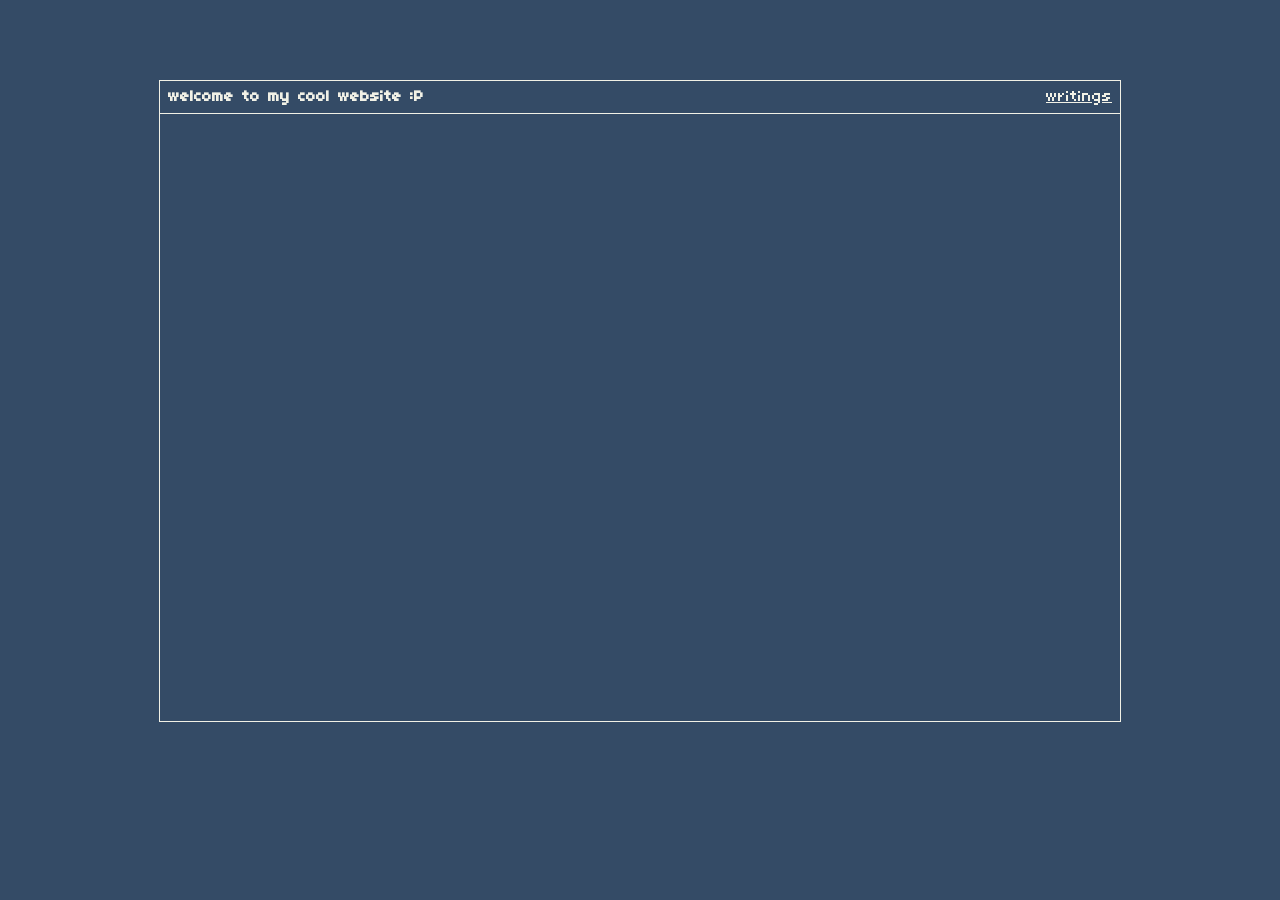
==== index.html @ 350b72e6 "feat(index): add writings link" ====
<!doctype html>
<html lang="en">
	<head>
		<meta charset="UTF-8" />
		<meta name="viewport" content="width=device-width, initial-scale=1.0" />

		<title>cisco2600's cool website</title>

		<link rel="stylesheet" href="styles.css" />
	</head>
	<body>
		<div id="container">
			<div id="top-bar">
				<h1 id="title">welcome to my cool website :P</h1>

				<div>
					<a href="#">writings</a>
				</div>
			</div>
		</div>
	</body>
</html>
---- styles.css ----
@font-face {
	font-family: "04b03";
	src: url("fonts/04b03.ttf") format("truetype");
	font-weight: normal;
	font-style: normal;
}

:root {
	--background-color: #344b66;
	--foreground-color: #f1f1e6;
}

* {
	margin: 0;
	padding: 0;

	font-family: "04b03";
	color: var(--foreground-color);
}

body {
	background-color: var(--background-color);

	display: flex;
	justify-content: center;
}

#container {
	margin-top: 5rem;

	width: 60rem;
	height: 40rem;

	border-style: solid;
	border-width: 0.1rem;
	border-color: var(--foreground-color);
}

#top-bar {
	display: flex;
	justify-content: space-between;

	padding: 0.5rem;

	border-style: solid;
	border-width: 0;
	border-bottom-width: 0.1rem;
	border-color: var(--foreground-color);
}

#title {
	font-size: 1rem;
}
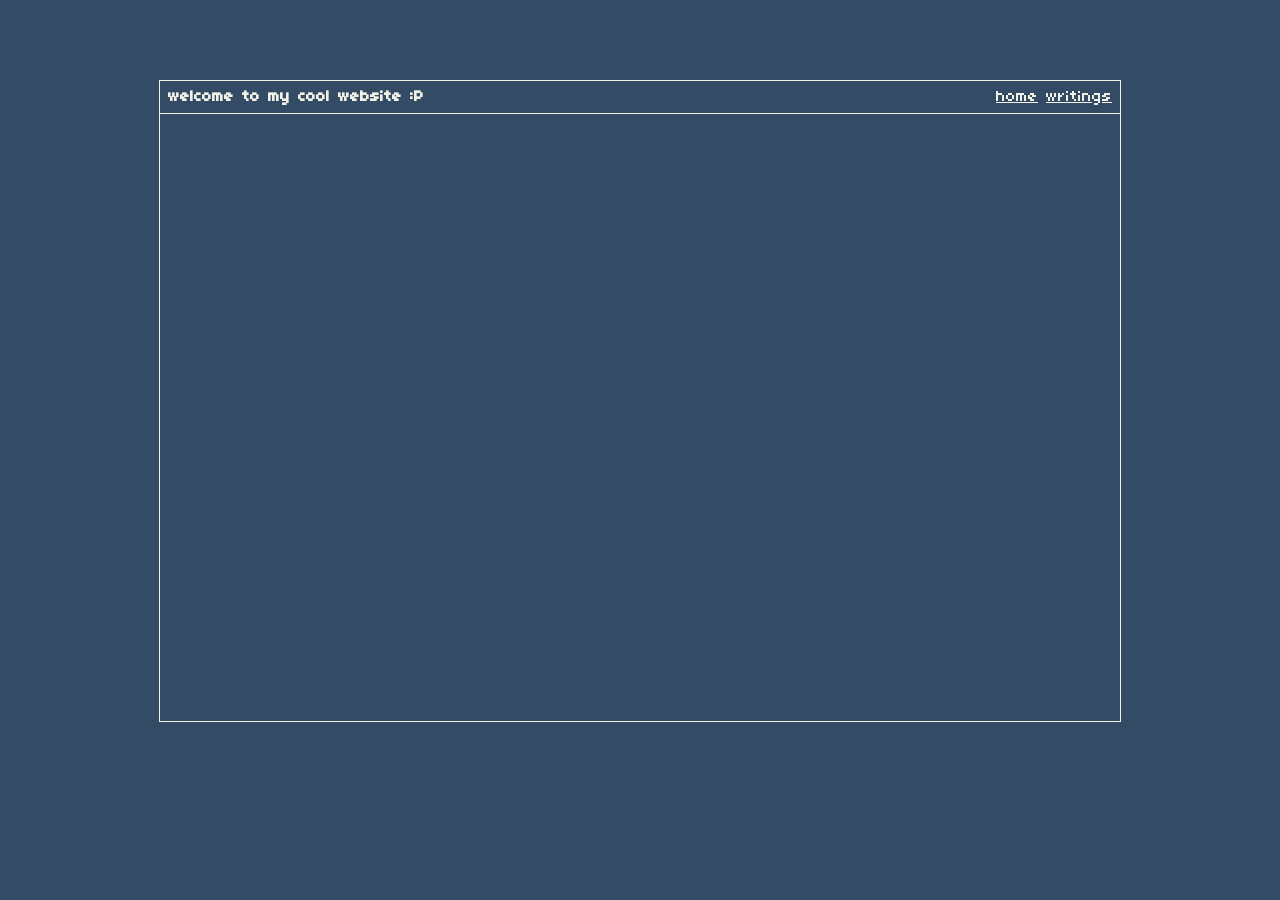
==== commit e2099570: "feat: add home button" ====
--- a/index.html
+++ b/index.html
@@ -6,17 +6,25 @@
 
 		<title>cisco2600's cool website</title>
 
-		<link rel="stylesheet" href="styles.css" />
+		<link rel="stylesheet" href="/global.css" />
 	</head>
-	<body>
+		<div id="pencil-cursor" class="cursor">
+			<img src="/images/pencil.gif" width="32" />
+		</div>
+
+		<canvas id="paper"></canvas>
+
 		<div id="container">
 			<div id="top-bar">
 				<h1 id="title">welcome to my cool website :P</h1>
 
 				<div>
-					<a href="#">writings</a>
+					<a href="/">home</a>
+					<a href="/pages/writings.html">writings</a>
 				</div>
 			</div>
 		</div>
+
+		<script src="/global.js"></script>
 	</body>
 </html>
--- a/global.css
+++ b/global.css
@@ -0,0 +1,79 @@
+@font-face {
+	font-family: "04b03";
+	src: url("fonts/04b03.ttf") format("truetype");
+	font-weight: normal;
+	font-style: normal;
+}
+
+:root {
+	--background-color: #344b66;
+	--foreground-color: #f1f1e6;
+	--secondary-color: #657c99;
+}
+
+* {
+	margin: 0;
+	padding: 0;
+
+	font-family: "04b03";
+	color: var(--foreground-color);
+}
+
+body {
+	background-color: var(--background-color);
+
+	display: flex;
+	justify-content: center;
+}
+
+#paper {
+	width: 100vw;
+	height: 100vh;
+	cursor: none;
+}
+
+#container {
+	position: absolute;
+	margin-top: 5rem;
+
+	width: 60rem;
+	height: 40rem;
+
+	border-style: solid;
+	border-width: 0.1rem;
+	border-color: var(--foreground-color);
+
+	background-color: var(--background-color);
+
+	overflow: scroll;
+}
+
+#top-bar {
+	position: sticky;
+	top: 0;
+
+	display: flex;
+	justify-content: space-between;
+
+	padding: 0.5rem;
+
+	border-style: solid;
+	border-width: 0;
+	border-bottom-width: 0.1rem;
+	border-color: var(--foreground-color);
+	background-color: var(--background-color);
+}
+
+#title {
+	font-size: 1rem;
+}
+
+.cursor {
+	display: none;
+
+	position: fixed;
+
+	pointer-events: none;
+
+	z-index: 9999;
+}
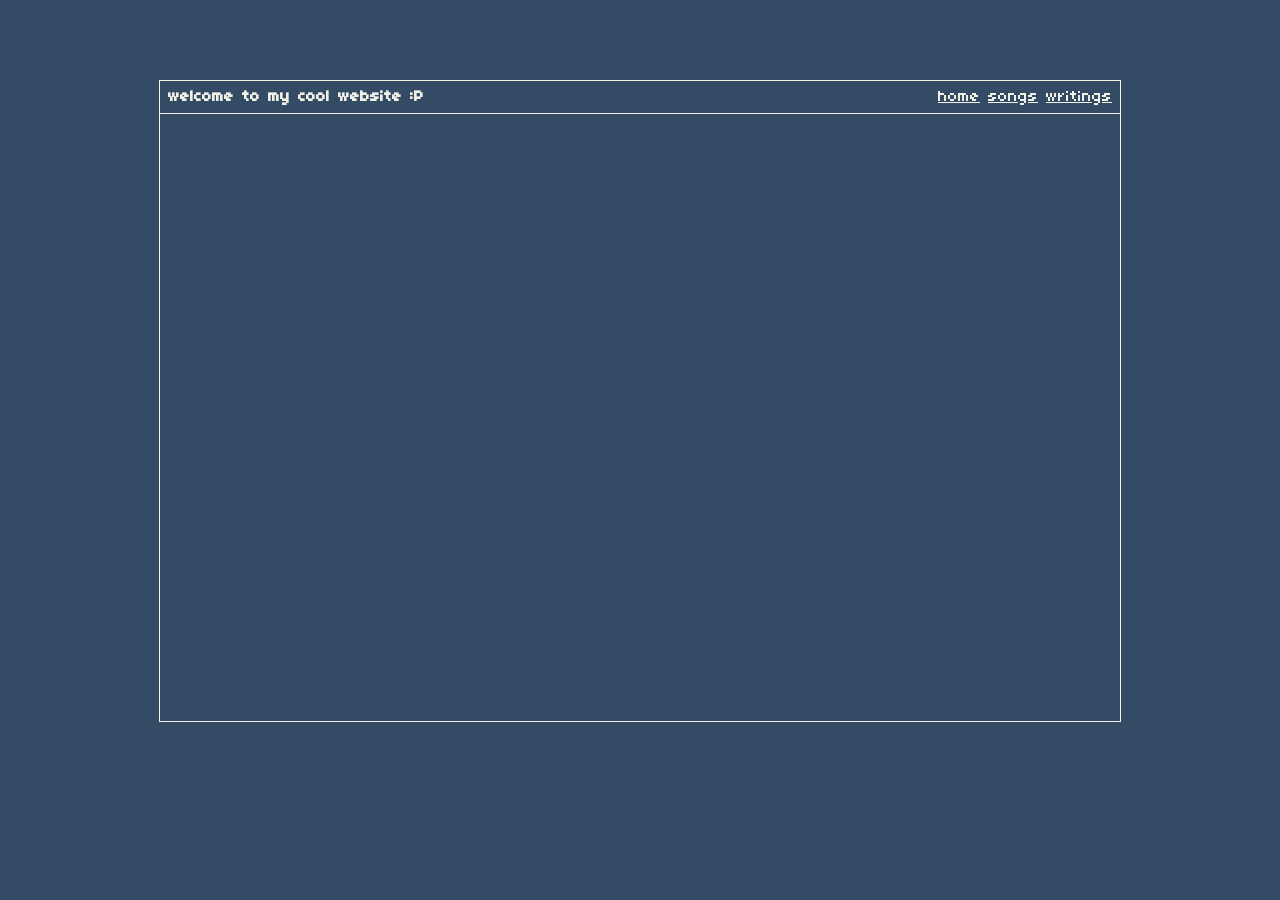
==== commit 58696249: "fix: add missing tags" ====
--- a/index.html
+++ b/index.html
@@ -8,6 +8,7 @@
 
 		<link rel="stylesheet" href="/global.css" />
 	</head>
+	<body>
 		<div id="pencil-cursor" class="cursor">
 			<img src="/images/pencil.gif" width="32" />
 		</div>
@@ -20,6 +21,7 @@
 
 				<div>
 					<a href="/">home</a>
+					<a href="/pages/songs.html">songs</a>
 					<a href="/pages/writings.html">writings</a>
 				</div>
 			</div>
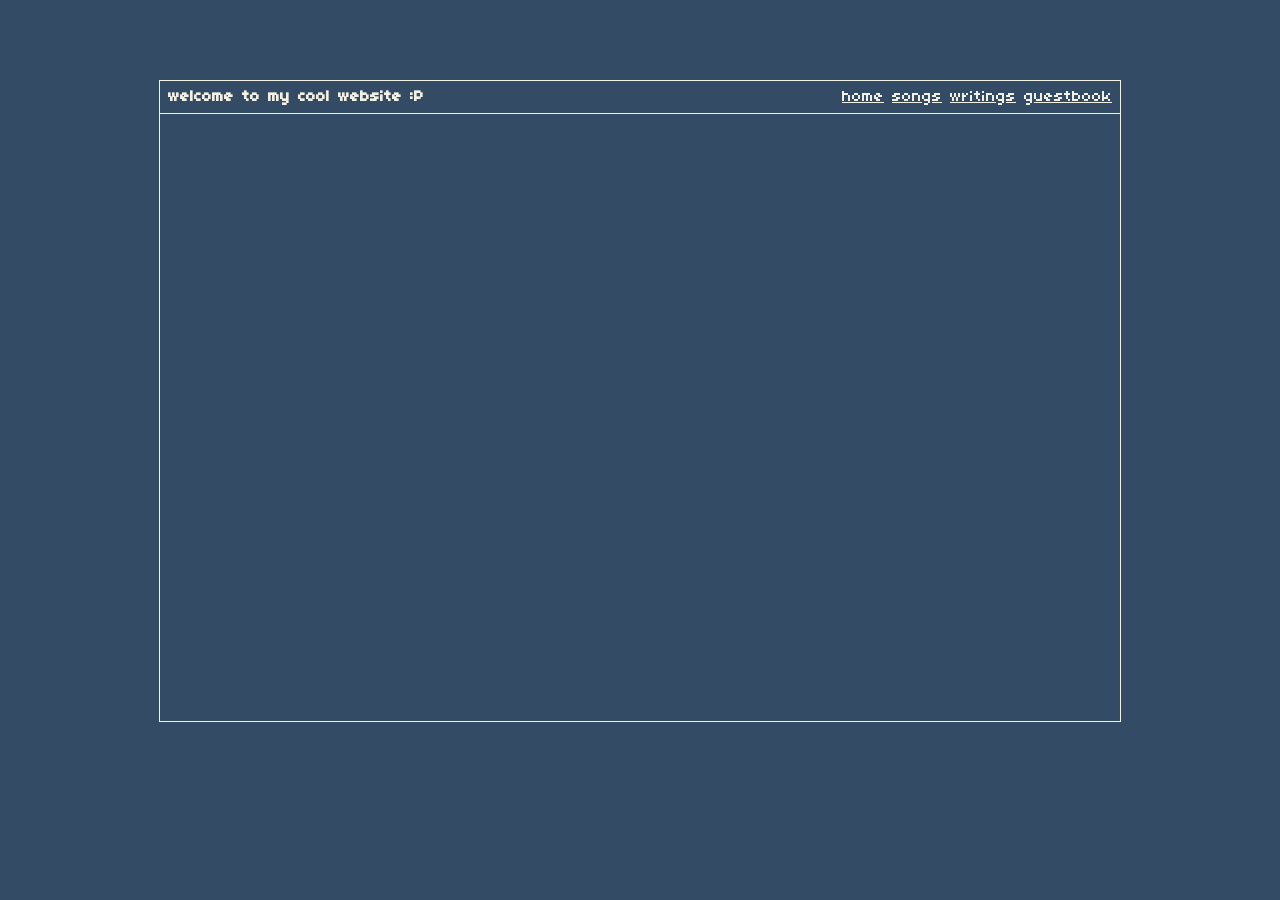
==== commit a7b0aa95: "feat(guestbook): add guestbook" ====
--- a/index.html
+++ b/index.html
@@ -23,6 +23,7 @@
 					<a href="/">home</a>
 					<a href="/pages/songs.html">songs</a>
 					<a href="/pages/writings.html">writings</a>
+					<a href="https://cisco2600.atabook.org/">guestbook</a>
 				</div>
 			</div>
 		</div>
